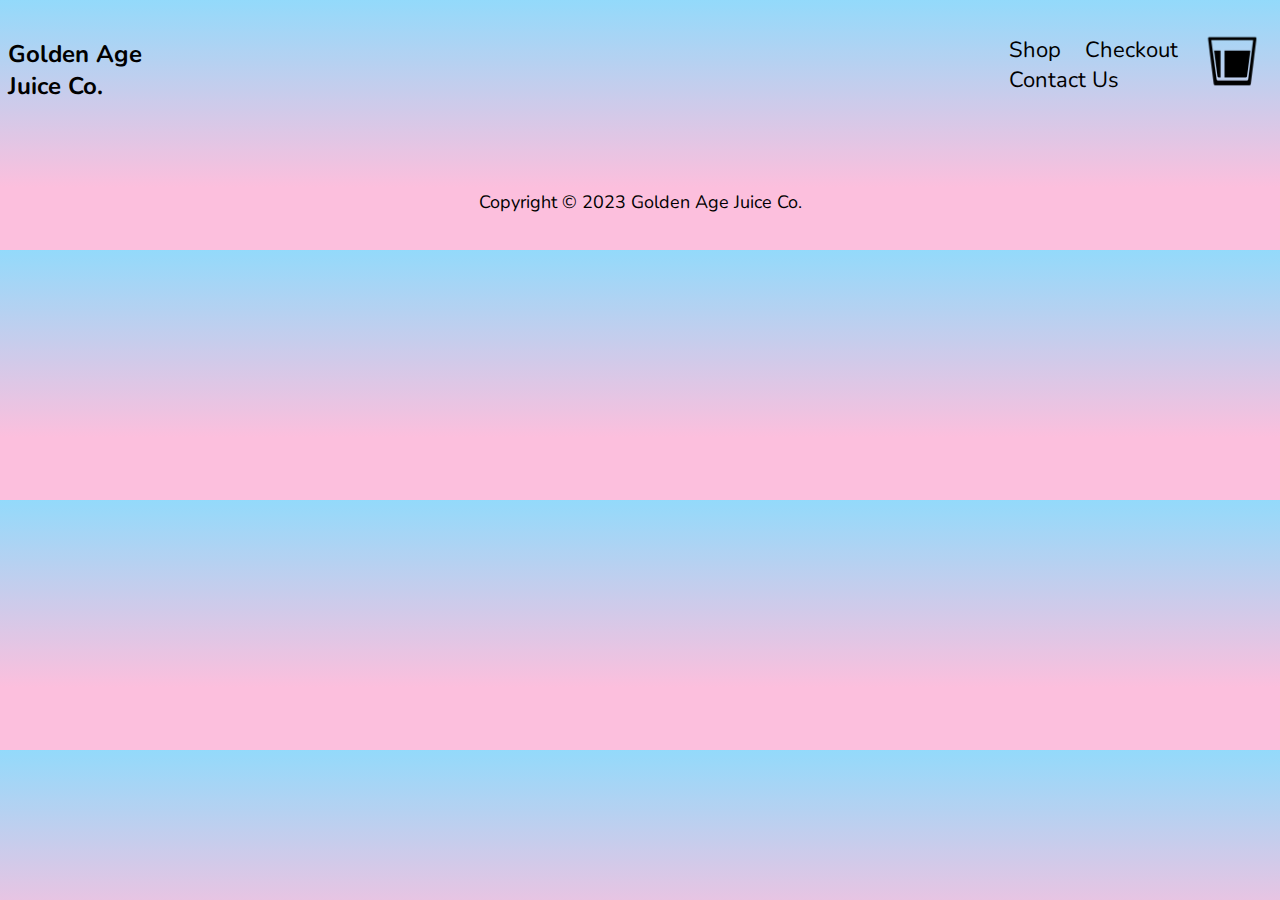
==== Checkout/Checkout.html @ d0e5a0b7 "Cleaned the Code" ====
<!DOCTYPE html>
<html lang="en">
  <head>
    <meta charset="UTF-8" />
    <meta http-equiv="X-UA-Compatible" content="IE=edge" />
    <meta name="viewport" content="width=device-width, initial-scale=1.0" />
    <link rel="stylesheet" href="style.css" />
    <link rel="preconnect" href="https://fonts.googleapis.com" />
    <link rel="preconnect" href="https://fonts.gstatic.com" crossorigin />
    <link href="https://fonts.googleapis.com/css2?family=Nunito:ital,wght@0,400;0,700;1,400&display=swap"rel="stylesheet"/>
    <title>Golden Age Juice Co.</title>
  </head>
  <body>

    <header>
      <nav class="navbar">
        <h2 id="logo-name">Golden Age Juice Co.</h2>
        <div class="div-list">
          <a href="/Shop/Shop.html">Shop</a>
          <a href="/Checkout/Checkout.html">Checkout</a>
          <a href="/Contact/Contact.html">Contact Us</a>
        </div>
        <a href="/index.html"><img src="/Bilder/Icon.png" class="buttonlogo" alt="" /></a>
      </nav>
    </header>

    <footer>
      <p>Copyright &copy; 2023 Golden Age Juice Co.</p>
    </footer>
    
  </body>
</html>
---- Checkout/style.css ----
body {
  background: rgb(252, 191, 221);
  background: linear-gradient(
    0deg,
    rgba(252, 191, 221, 1) 25%,
    rgba(147, 218, 251, 1) 100%
  );
}

.navbar {
  height: 100%;
  display: flex;
  align-items: center;
  justify-content: flex-end;
  color: black;
}

.navbar a {
  text-decoration: none;
  color: inherit;
  font-size: 22px;
  padding: 10px;
  transition: 0.4s;
  border-radius: 16px;
  font-family: Nunito;
}

.div-list {
  height: auto;
  width: auto;
}

.div-list a:hover {
  background-color: black;
  color: white;
}

.buttonlogo {
  height: 60px;
  width: 60px;
}

.div-list {
  height: auto;
  width: auto;
}

.div-list a:hover {
  background-color: black;
  color: white;
}

#logo-name {
  font-family: Nunito;
  margin-right: 850px;
  margin-top: 30px;
}

footer {
  margin-top: 40px;
  padding: 10px;
  color: black;
  text-align: center;
  font-size: 18px;
  font-family: Nunito;
}
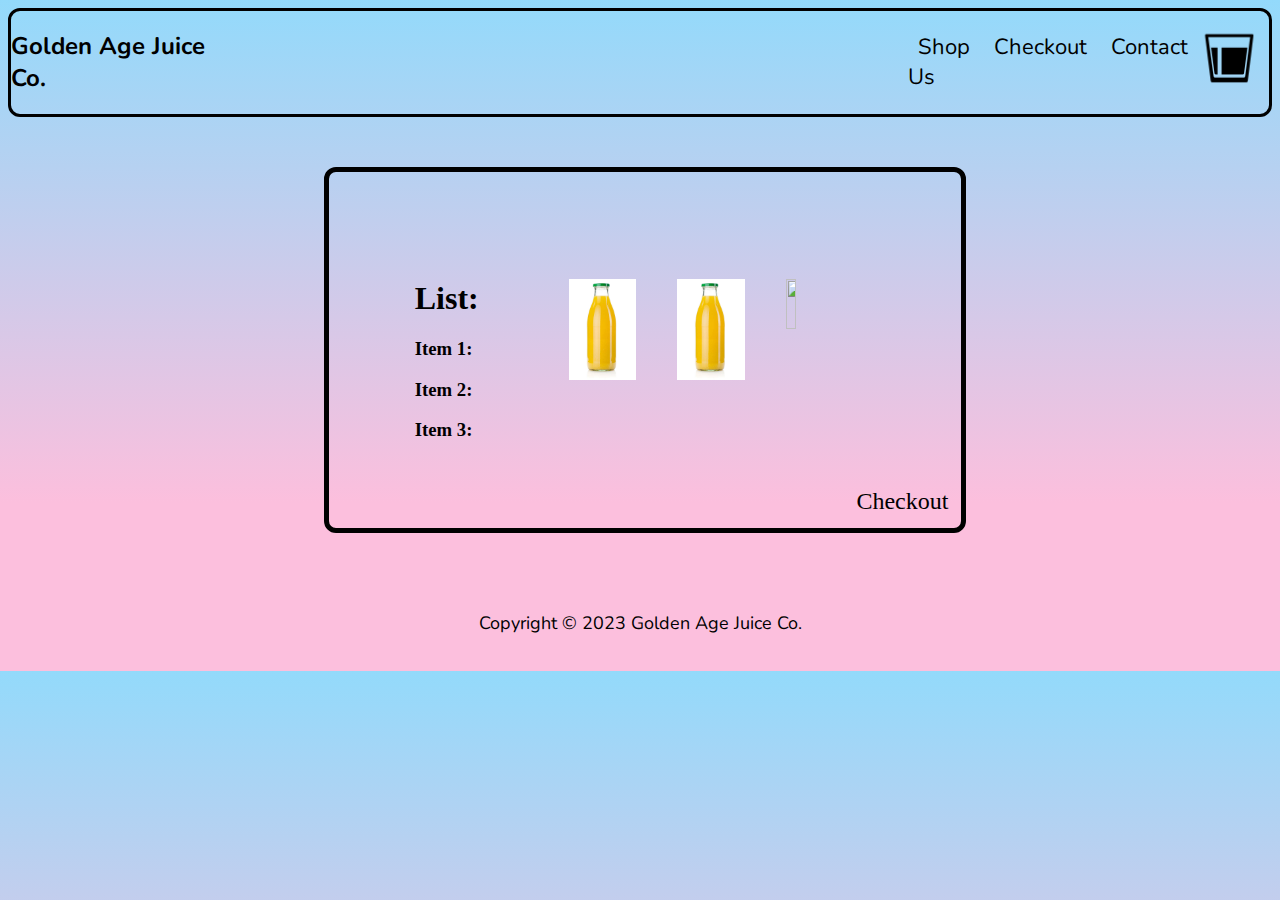
==== commit a8eedae2: "Checkout Done" ====
--- a/Checkout/Checkout.html
+++ b/Checkout/Checkout.html
@@ -7,11 +7,10 @@
     <link rel="stylesheet" href="style.css" />
     <link rel="preconnect" href="https://fonts.googleapis.com" />
     <link rel="preconnect" href="https://fonts.gstatic.com" crossorigin />
-    <link href="https://fonts.googleapis.com/css2?family=Nunito:ital,wght@0,400;0,700;1,400&display=swap"rel="stylesheet"/>
+    <link href="https://fonts.googleapis.com/css2?family=Nunito:ital,wght@0,400;0,700;1,400&display=swap" rel="stylesheet"/>
     <title>Golden Age Juice Co.</title>
   </head>
   <body>
-
     <header>
       <nav class="navbar">
         <h2 id="logo-name">Golden Age Juice Co.</h2>
@@ -20,13 +19,31 @@
           <a href="/Checkout/Checkout.html">Checkout</a>
           <a href="/Contact/Contact.html">Contact Us</a>
         </div>
-        <a href="/index.html"><img src="/Bilder/Icon.png" class="buttonlogo" alt="" /></a>
+        <a href="/index.html"><img src="/Bilder/Icon.png" class="buttonlogo" alt=""/></a>
       </nav>
     </header>
+
+    <main class="big-box">
+      <div class="biggest-bird">
+        <div class="items-n-shit">
+          <h1>List:</h1>
+          <h3>Item 1:</h3>
+          <h3>Item 2:</h3>
+          <h3>Item 3:</h3>
+        </div>
+        <div class="images">
+          <img src="/Bilder/drink.jpg" id="drink-singular" alt="" />
+          <img src="/Bilder/drink.jpg" id="drink-singular" alt="" />
+          <img src="/bilder/drinkes.jpg" id="drinkies-multiple" alt="" />
+        </div>
+      </div>
+      <div class="buttonon">
+        <a href="">Checkout</a> <!-- Ska vara tom eftersom knappen inte ska leda någonstans -->
+      </div>
+    </main>
 
     <footer>
       <p>Copyright &copy; 2023 Golden Age Juice Co.</p>
     </footer>
-    
   </body>
 </html>
--- a/Checkout/style.css
+++ b/Checkout/style.css
@@ -5,6 +5,11 @@
     rgba(252, 191, 221, 1) 25%,
     rgba(147, 218, 251, 1) 100%
   );
+}
+
+header {
+  border: 3px solid black;
+  border-radius: 12px;
 }
 
 .navbar {
@@ -40,24 +45,75 @@
   width: 60px;
 }
 
-.div-list {
-  height: auto;
-  width: auto;
+#logo-name {
+  font-family: Nunito;
+  margin-right: 55%;
+  margin-top: 1.5%;
 }
 
-.div-list a:hover {
+.big-box {
+  display: flex;
+  border: 5px solid black;
+  border-radius: 12px;
+  margin: 4%;
+  width: 50%;
+  height: 100%;
+  margin-left: 25%;
+}
+
+.biggest-bird {
+  width: 100%;
+  height: 100%;
+  margin-top: 10%;
+  margin-left: 10%;
+  display: flex;
+}
+
+.items-n-shit {
+  width: 80%;
+  margin: 5%;
+}
+
+.images {
+  display: flex;
+  justify-content: space-evenly;
+  margin: 5%;
+  margin-right: 20%;
+}
+
+#drink-singular {
+  margin: 10%;
+  width: 50%;
+  height: 50%;
+}
+
+#drinkies-multiple {
+  margin: 10%;
+  width: 50%;
+  height: 50%;
+}
+
+.buttonon {
+  margin: 2%;
+  margin-top: 50%;
+  font-size: 150%;
+  color: black;
+  border-radius: 12px;
+}
+
+.buttonon > a {
+  color: black;
+  text-decoration: none;
+  border-radius: 5px;
+  transition: 0.4s;
+}
+
+.buttonon > a:hover {
   background-color: black;
   color: white;
 }
 
-#logo-name {
-  font-family: Nunito;
-  margin-right: 850px;
-  margin-top: 30px;
-}
-
 footer {
-  margin-top: 40px;
   padding: 10px;
   color: black;
   text-align: center;
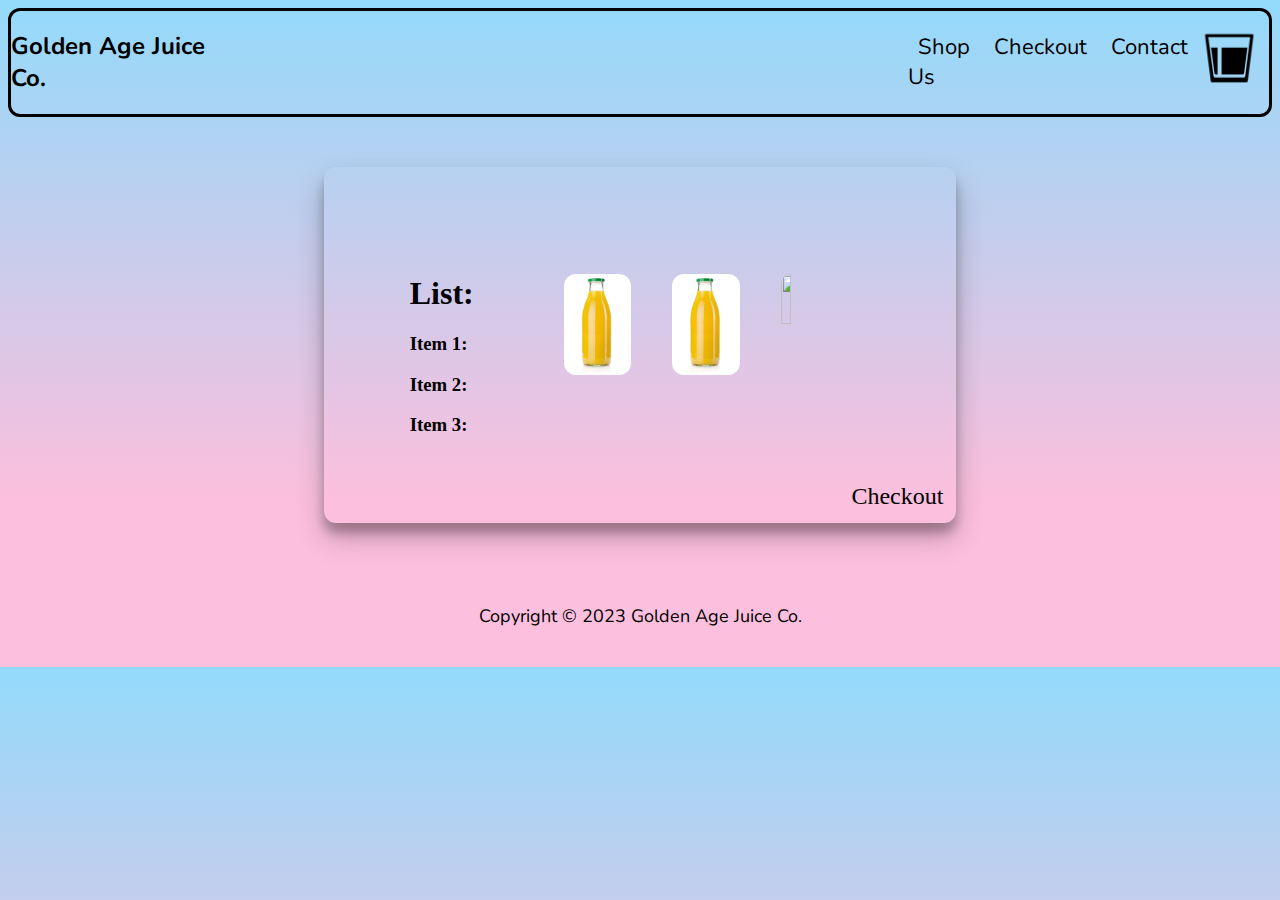
==== commit cc9fa5ca: "All done..." ====
--- a/Checkout/Checkout.html
+++ b/Checkout/Checkout.html
@@ -11,6 +11,7 @@
     <title>Golden Age Juice Co.</title>
   </head>
   <body>
+    <!-- Header med 4 olika knappar där en av dem är en bild på ett glass -->
     <header>
       <nav class="navbar">
         <h2 id="logo-name">Golden Age Juice Co.</h2>
@@ -19,19 +20,20 @@
           <a href="/Checkout/Checkout.html">Checkout</a>
           <a href="/Contact/Contact.html">Contact Us</a>
         </div>
-        <a href="/index.html"><img src="/Bilder/Icon.png" class="buttonlogo" alt=""/></a>
+        <a href="/index.html"><img src="/Bilder/Icon.png" class="buttonlogo" alt=""/></a> <!-- Här är bilden -->
       </nav>
     </header>
 
+    <!-- Hela synliga rutan -->
     <main class="big-box">
-      <div class="biggest-bird">
-        <div class="items-n-shit">
+      <div class="biggest-bird"> <!-- en container för alla texter och bilder, används för positionering -->
+        <div class="items-n-shit"> <!-- en ruta med en lista på 3 produkter -->
           <h1>List:</h1>
           <h3>Item 1:</h3>
           <h3>Item 2:</h3>
           <h3>Item 3:</h3>
         </div>
-        <div class="images">
+        <div class="images"> <!-- en lista med 3 bilder inuti -->
           <img src="/Bilder/drink.jpg" id="drink-singular" alt="" />
           <img src="/Bilder/drink.jpg" id="drink-singular" alt="" />
           <img src="/bilder/drinkes.jpg" id="drinkies-multiple" alt="" />
@@ -42,6 +44,7 @@
       </div>
     </main>
 
+    <!-- Basic footer -->
     <footer>
       <p>Copyright &copy; 2023 Golden Age Juice Co.</p>
     </footer>
--- a/Checkout/style.css
+++ b/Checkout/style.css
@@ -1,4 +1,5 @@
 body {
+  /* Bakgrundsfärgerna vilket jag har skapat genom cssgradient.com */
   background: rgb(252, 191, 221);
   background: linear-gradient(
     0deg,
@@ -8,11 +9,13 @@
 }
 
 header {
+  /* en svart border för min header */
   border: 3px solid black;
   border-radius: 12px;
 }
 
 .navbar {
+  /* Min navbars storlek och hur alla items i den ska vara placerade */
   height: 100%;
   display: flex;
   align-items: center;
@@ -21,6 +24,7 @@
 }
 
 .navbar a {
+  /* Utseende för knapparna */
   text-decoration: none;
   color: inherit;
   font-size: 22px;
@@ -30,38 +34,45 @@
   font-family: Nunito;
 }
 
+.buttonlogo {
+  /* Storlek för hemknappen */
+  height: 60px;
+  width: 60px;
+}
+
 .div-list {
+  /* en div som knapparna är i */
   height: auto;
   width: auto;
 }
 
 .div-list a:hover {
-  background-color: black;
-  color: white;
-}
-
-.buttonlogo {
-  height: 60px;
-  width: 60px;
+/* Hover effekt med en box shadow som får det att se ut som att den flyttas frammåt mot användaren */
+  box-shadow: rgba(0, 0, 0, 0.3) 0px 19px 38px,
+    rgba(0, 0, 0, 0.22) 0px 15px 12px;
 }
 
 #logo-name {
+  /* Namnet på företaget som står på vänster sida av headern */
   font-family: Nunito;
   margin-right: 55%;
   margin-top: 1.5%;
 }
 
 .big-box {
+  /* Storlek och border för hela rutan */
   display: flex;
-  border: 5px solid black;
   border-radius: 12px;
   margin: 4%;
   width: 50%;
   height: 100%;
   margin-left: 25%;
+  box-shadow: rgba(0, 0, 0, 0.25) 0px 14px 28px,
+    rgba(0, 0, 0, 0.22) 0px 10px 10px;
 }
 
-.biggest-bird {
+.biggest-bird { /* Ifrågasätt inte namnet ok? */
+  /* Diven som innehåller 2 andra divs men används bara för positionering */
   width: 100%;
   height: 100%;
   margin-top: 10%;
@@ -70,11 +81,13 @@
 }
 
 .items-n-shit {
+  /* storleken för diven */
   width: 80%;
   margin: 5%;
 }
 
 .images {
+  /* position för bilderna */
   display: flex;
   justify-content: space-evenly;
   margin: 5%;
@@ -82,18 +95,23 @@
 }
 
 #drink-singular {
+  /* storlek för de 2 indentiska bilderna */
   margin: 10%;
   width: 50%;
   height: 50%;
+  border-radius: 12px;
 }
 
 #drinkies-multiple {
+  /* storlek för den bilden med flera bilder i sig */
   margin: 10%;
   width: 50%;
   height: 50%;
+  border-radius: 12px;
 }
 
 .buttonon {
+  /* utseende för knappen */
   margin: 2%;
   margin-top: 50%;
   font-size: 150%;
@@ -102,6 +120,7 @@
 }
 
 .buttonon > a {
+  /* utseende för knappen */
   color: black;
   text-decoration: none;
   border-radius: 5px;
@@ -109,12 +128,14 @@
 }
 
 .buttonon > a:hover {
+  /* hover effekt för knappen */
   background-color: black;
   color: white;
 }
 
 footer {
-  padding: 10px;
+  /* Position och utseende för footern */
+  padding: 1%;
   color: black;
   text-align: center;
   font-size: 18px;
